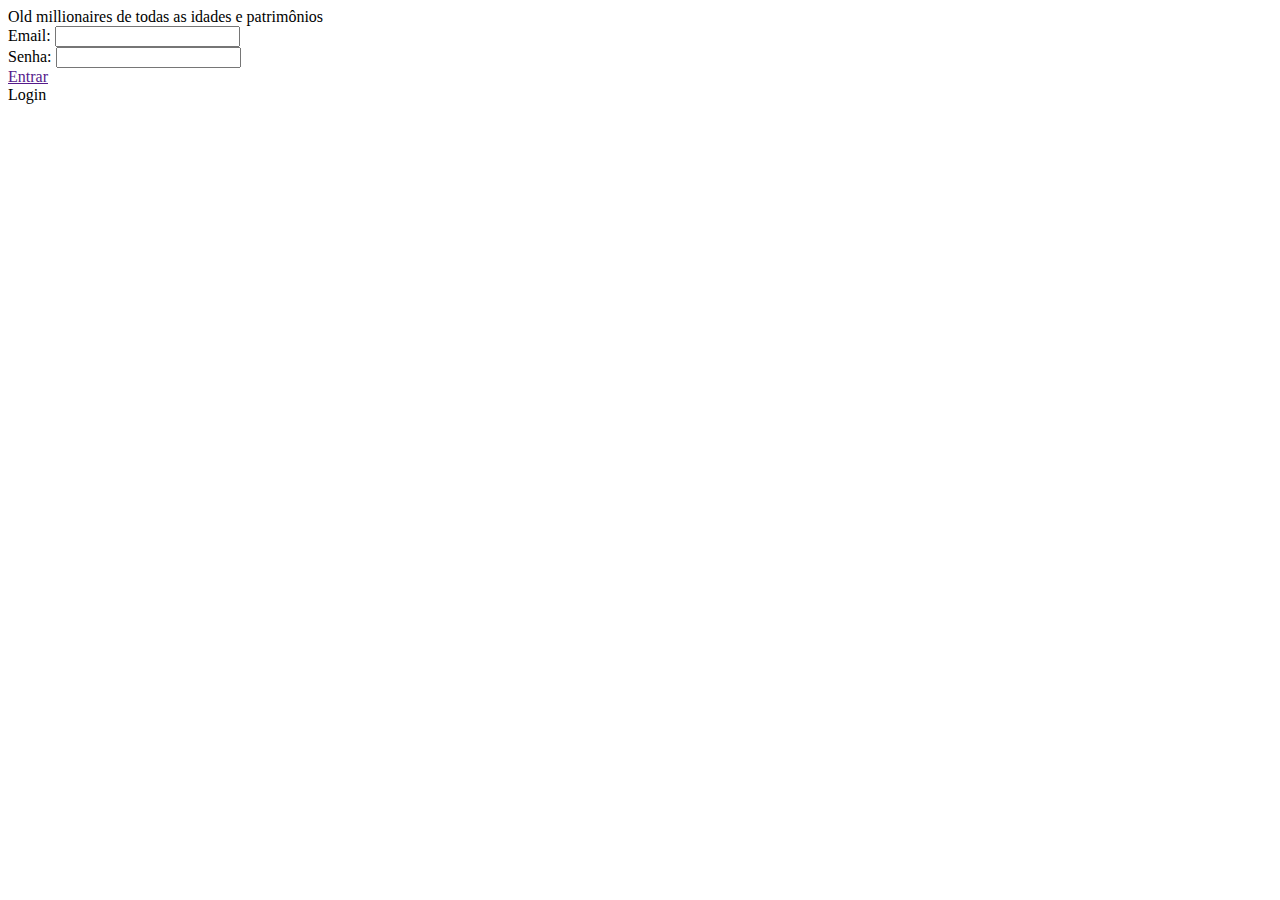
==== login.html @ 6fb23a8a "vini hétero" ====
<!DOCTYPE html>
<html lang="en">
<head>
    <meta charset="UTF-8">
    <link href="https://fonts.googleapis.com/css?family=Island+Moments&display=swap" rel="stylesheet" />
    <link href="./css/main.css" rel="stylesheet" />
    <title>Document</title>
</head>



<body>
    <div class="v17_2">
    <div class="v7_2">
    <div class="v7_3">
    </div><span class="v7_4">Old millionaires</span>
    <span class="v7_6">de todas as idades e patrimônios</span>
   <span>
    <section >
        <div class="v7_11_2"><label for="email">Email:</label>
        <input type="email" id="email" name="email"><br></div>
    </section>
</span>   
    <div class="v7_7"></div>
    <div class="v7_9"></div>
    <div class="v7_14"></div>
    <div class="v7_15"></div>
    <div class="v7_16"></div>
  
    <section>
        <div class="v7_11"><label for="password">Senha:</label>
        <input type="password" id="password" name="password"><br></div>
    </section>
    <span class="v7_12"><a href="">Entrar</a></span>
    <div class="v7_13"></div>
    <span class="v7_18">Login</span>
</div>
</div>
</body>
</html>
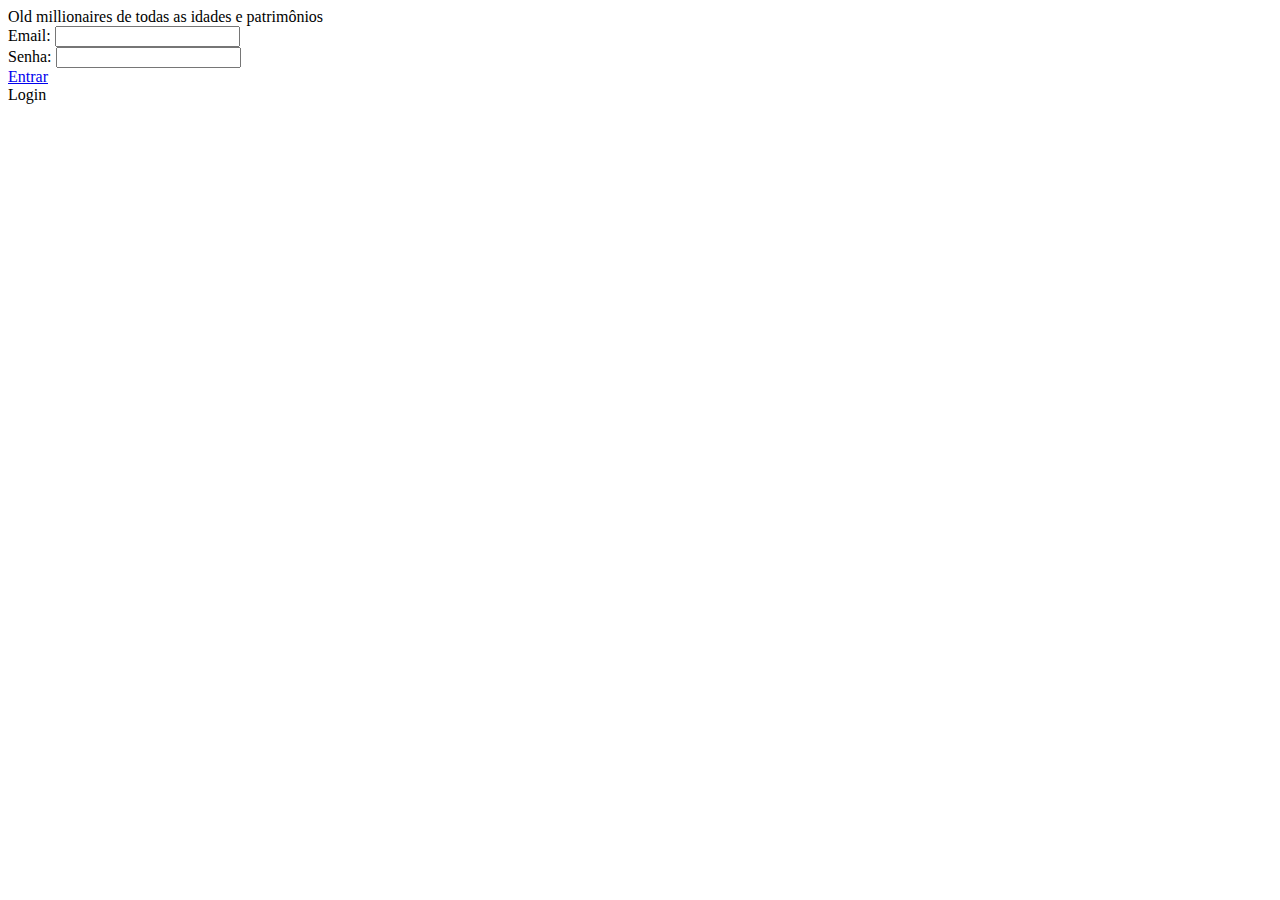
==== commit 048d8627: "Todos os arquivos." ====
--- a/login.html
+++ b/login.html
@@ -33,7 +33,7 @@
         <div class="v7_11"><label for="password">Senha:</label>
         <input type="password" id="password" name="password"><br></div>
     </section>
-    <span class="v7_12"><a href="">Entrar</a></span>
+    <span class="v7_12"><a href="index.html">Entrar</a></span>
     <div class="v7_13"></div>
     <span class="v7_18">Login</span>
 </div>
